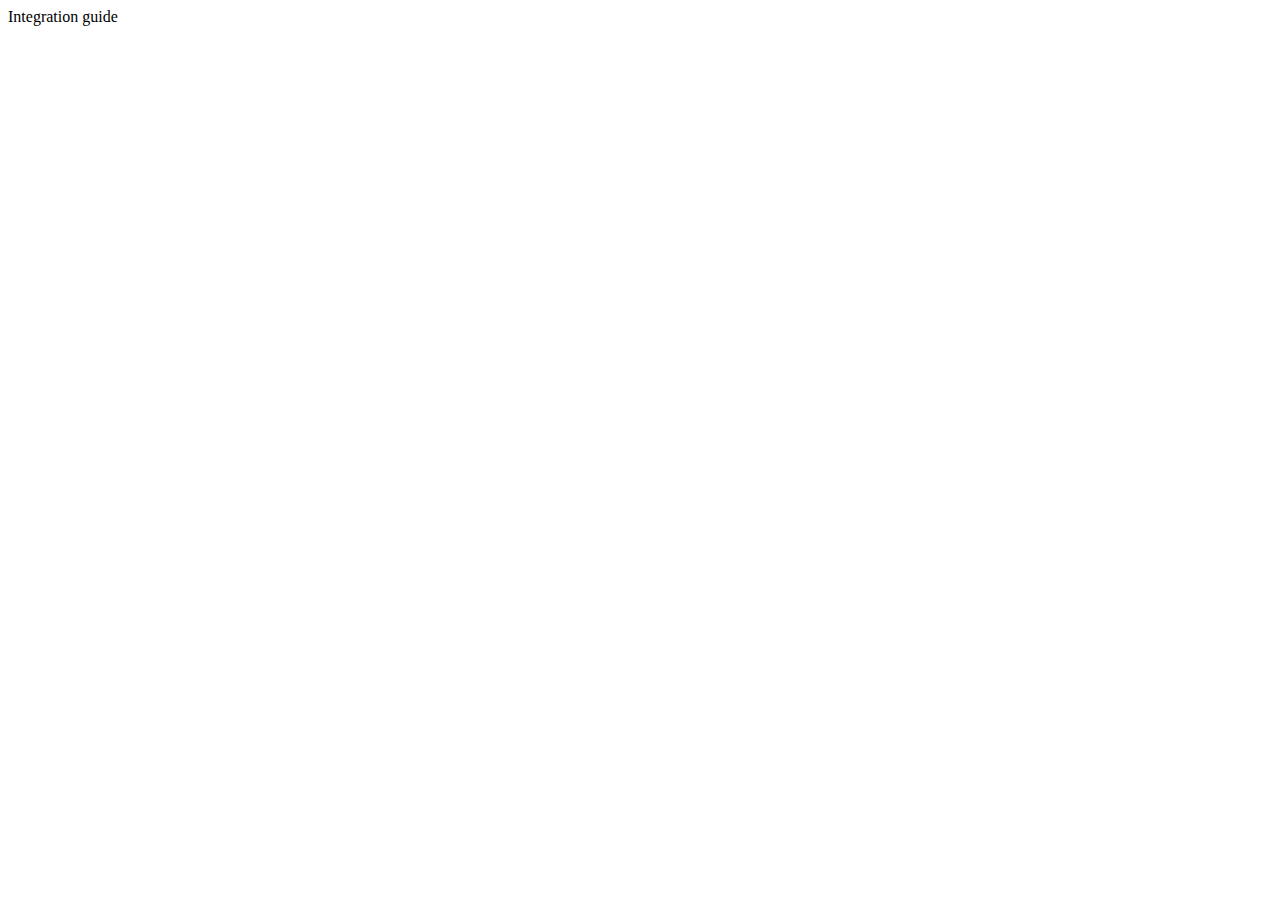
==== index.html @ 8d63b649 "first page" ====
<!doctype html>
<!--[if lt IE 7 ]><html lang="en" class="no-js ie6"><![endif]-->
<!--[if (gt IE 6)|!(IE)]><!--><html lang="en" class="no-js"><!--<![endif]-->
<head>
    <meta charset="utf-8">
    <meta name="viewport" content="initial-scale=1.0, user-scalable=no" />

    <title>Sociability documentation</title>
    <meta name="description" content="Sociability dcumentation">
    <meta name="author" content="Petar Maymounkov">

    <link href="screen.css" media="screen, projection" rel="stylesheet" type="text/css" />
</head>

<body>
Integration guide
</body>
</html>
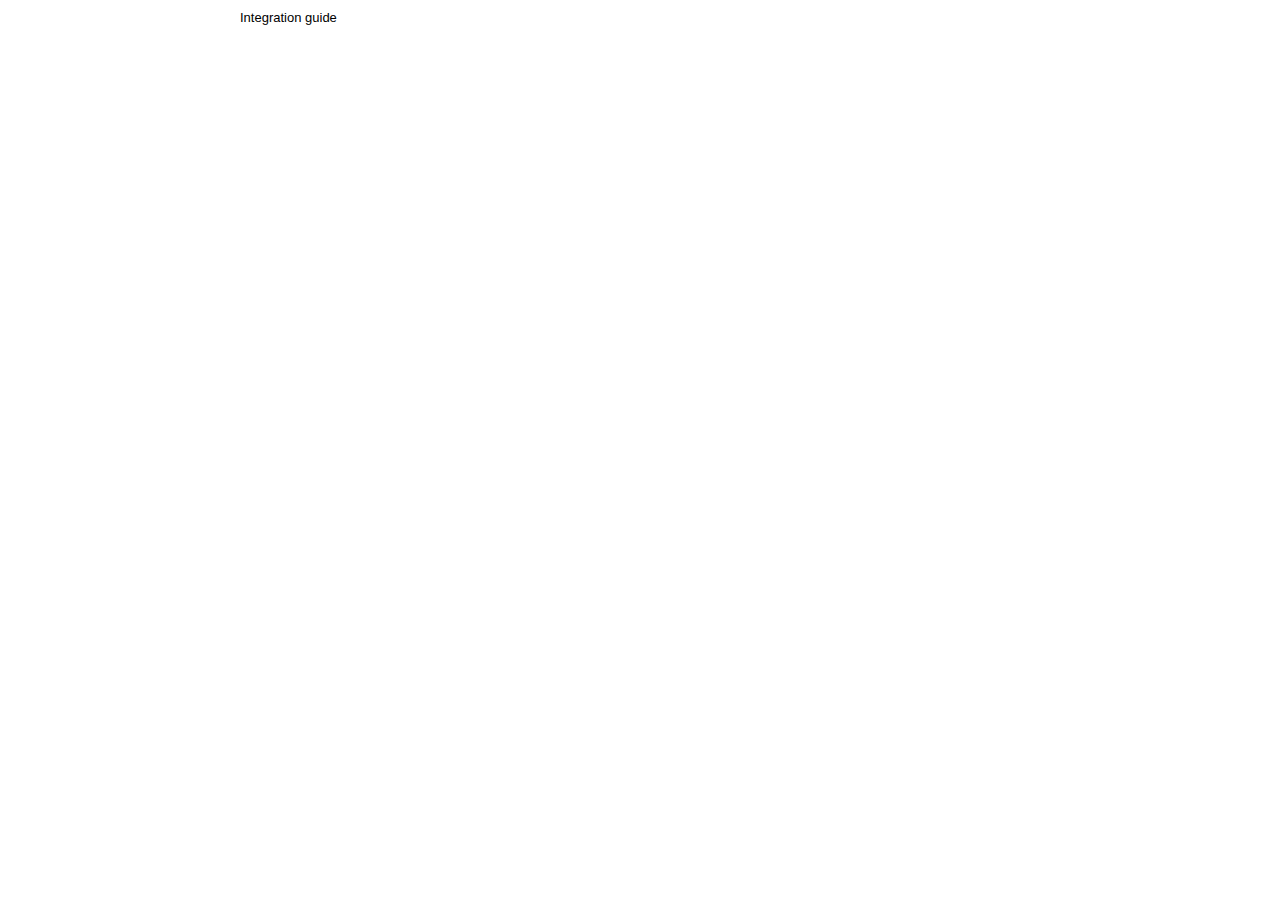
==== commit 1dfb243e: "added styling" ====
--- a/index.html
+++ b/index.html
@@ -13,6 +13,8 @@
 </head>
 
 <body>
+	<div class="content">
 Integration guide
+	</div>
 </body>
 </html>
--- a/screen.css
+++ b/screen.css
@@ -0,0 +1,8 @@
+* {
+	font: 13px/20px verdana, sans-serif;
+}
+
+div.content {
+	margin: auto auto;
+	width: 800px;
+}
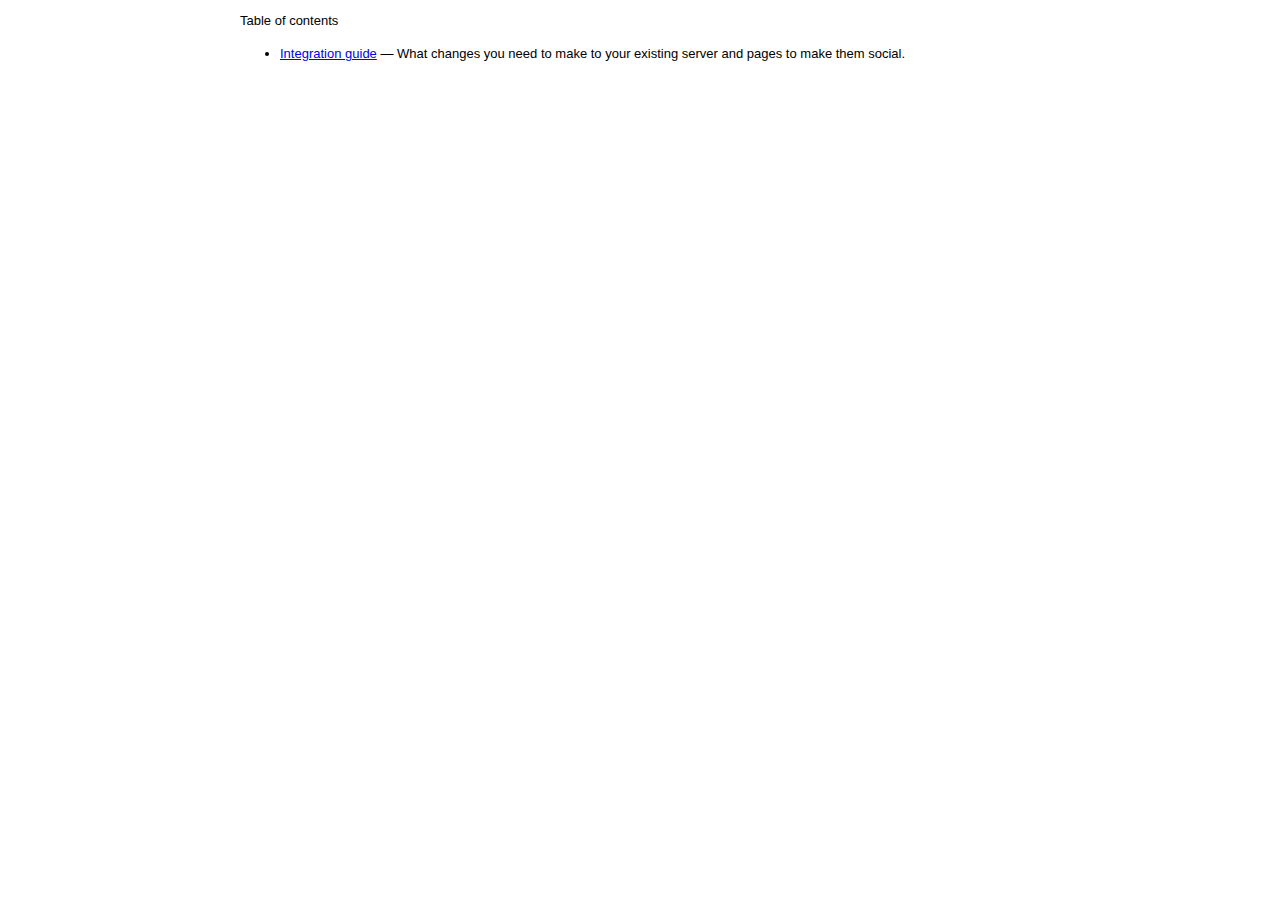
==== commit 8cb5ef14: "ok" ====
--- a/index.html
+++ b/index.html
@@ -14,7 +14,11 @@
 
 <body>
 	<div class="content">
-Integration guide
+		<h2>Table of contents</h2>
+		<ul>
+			<li><a href="integration.html">Integration guide</a> &mdash; What changes you need to make to your
+			existing server and pages to make them social.</li>
+		</ul>
 	</div>
 </body>
 </html>
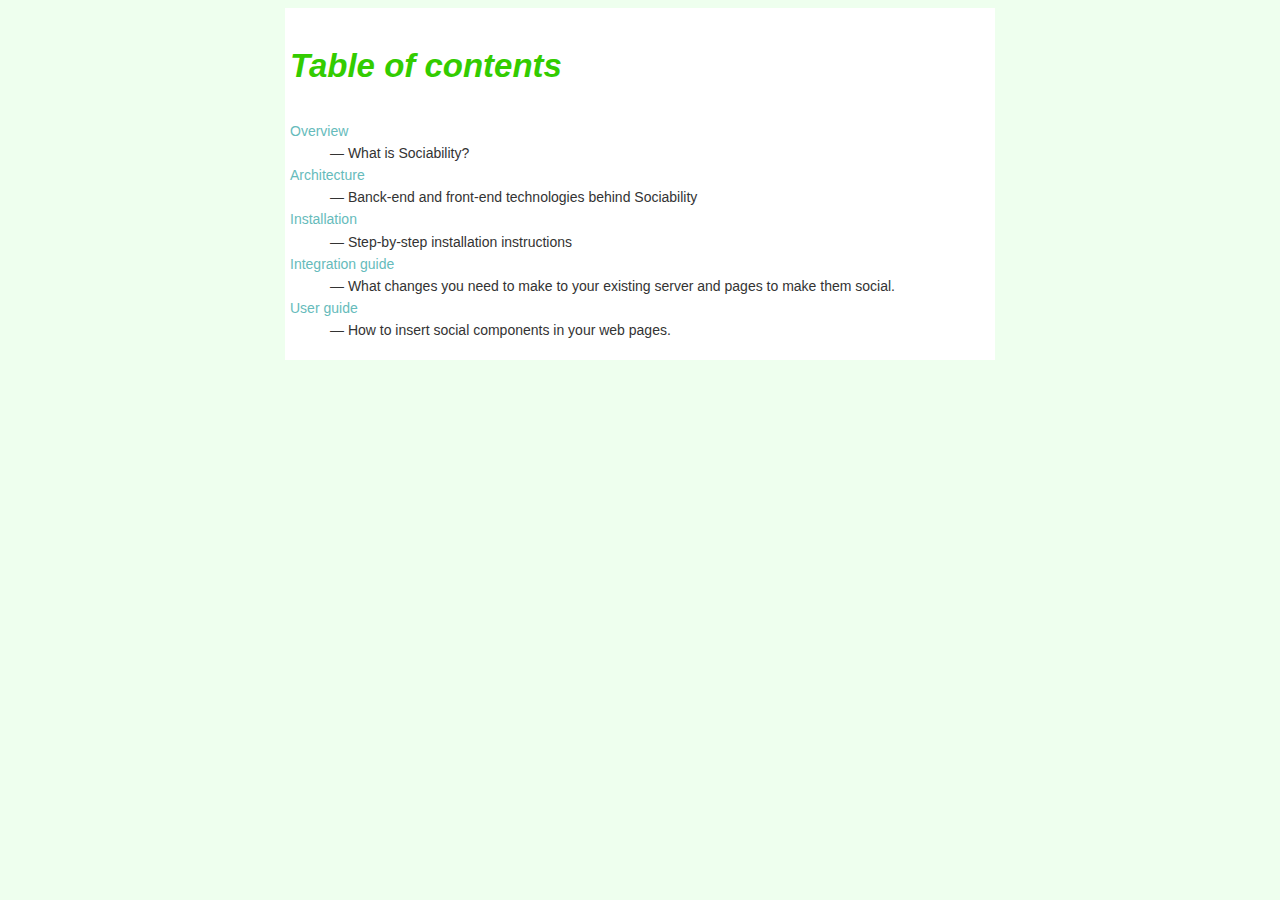
==== commit 936cddb5: "skeletal work" ====
--- a/index.html
+++ b/index.html
@@ -15,10 +15,19 @@
 <body>
 	<div class="content">
 		<h2>Table of contents</h2>
-		<ul>
-			<li><a href="integration.html">Integration guide</a> &mdash; What changes you need to make to your
-			existing server and pages to make them social.</li>
-		</ul>
+		<dl>
+			<dt><a href="overview.html">Overview</a></dt> 
+				<dd>&mdash; What is Sociability?</dd>
+			<dt><a href="arch.html">Architecture</dt> 
+				<dd>&mdash; Banck-end and front-end technologies behind Sociability</dd>
+			<dt><a href="install.html">Installation</a></dt> 
+			<dd>&mdash; Step-by-step installation instructions</dd>
+			<dt><a href="integration.html">Integration guide</a></dt>
+			<dd>&mdash; What changes you need to make to your
+			existing server and pages to make them social.</dd>
+			<dt><a href="using.html">User guide</a></dt>
+			<dd>&mdash; How to insert social components in your web pages.</dd>
+		</dl>
 	</div>
 </body>
 </html>
--- a/screen.css
+++ b/screen.css
@@ -1,8 +1,68 @@
 * {
-	font: 13px/20px verdana, sans-serif;
+	font: 14px verdana, sans-serif;
+	line-height: 1.58em;
+	color: #333;
+	background: #efe;
 }
+
+a, a:link, a:visited { 
+	background: inherit;
+	color: #6bb;
+	font: inherit; 
+	text-decoration: none; 
+}
+a:hover { 
+	background: #000;
+	color: #fff;
+}
+
+a.anchor, a.anchor:link, a.anchor:visited, a.anchor:hover {
+	color: inherit;
+	border: inherit;
+	padding: inherit;
+	margin: inherit;
+	background: inherit;
+	text-decoration: inherit;
+	text-shadow: inherit;
+}
+
+code, pre {
+	font: 15px/23px Courier, monospace;
+	background: #f0f8f8;
+	padding: 5px;
+	-webkit-border-radius: 3px;
+	-moz-border-radius: 3px;
+	border-radius: 3px;
+	//border: 1px dotted #cca;
+	border: 0;
+}
+
+pre {
+}
+
+h1, h2, h3, h4, h5 {
+	font-family: Georgia, sans-serif;
+	font-weight: bold;
+	color: black;
+}
+
+h1 { font-size: 38px; }
+h2 { font-size: 33px; font-style: italic; color: #3c0; }
+h3 { font-size: 22px; font-style: italic; color: #6d0; }
 
 div.content {
 	margin: auto auto;
-	width: 800px;
+	width: 700px;
+	margin-bottom: 170px;
+	padding: 5px;
+	background: #fff;
 }
+div.content p { background: inherit; }
+div.content h2 { background: inherit; }
+div.content h3 { background: inherit; }
+div.content ul { background: inherit; }
+div.content ol { background: inherit; }
+div.content li { background: inherit; }
+div.content dl { background: inherit; }
+div.content dt { background: inherit; }
+div.content dd { background: inherit; }
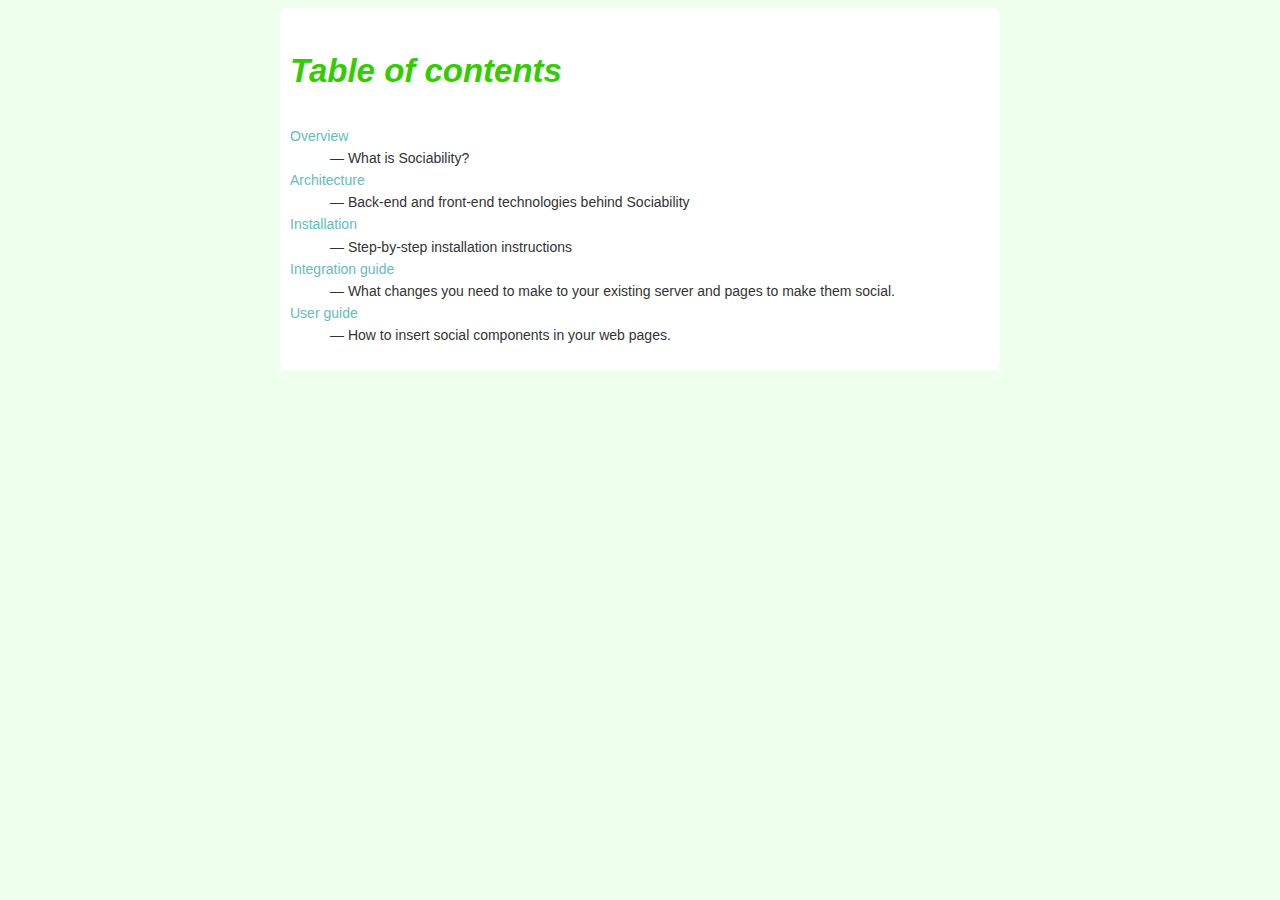
==== commit c23ae581: "ok" ====
--- a/index.html
+++ b/index.html
@@ -18,8 +18,8 @@
 		<dl>
 			<dt><a href="overview.html">Overview</a></dt> 
 				<dd>&mdash; What is Sociability?</dd>
-			<dt><a href="arch.html">Architecture</dt> 
-				<dd>&mdash; Banck-end and front-end technologies behind Sociability</dd>
+				<dt><a href="arch.html">Architecture</a></dt> 
+				<dd>&mdash; Back-end and front-end technologies behind Sociability</dd>
 			<dt><a href="install.html">Installation</a></dt> 
 			<dd>&mdash; Step-by-step installation instructions</dd>
 			<dt><a href="integration.html">Integration guide</a></dt>
--- a/screen.css
+++ b/screen.css
@@ -54,7 +54,10 @@
 	margin: auto auto;
 	width: 700px;
 	margin-bottom: 170px;
-	padding: 5px;
+	padding: 10px;
+	-webkit-border-radius: 7px;
+	-moz-border-radius: 7px;
+	border-radius: 7px;
 	background: #fff;
 }
 div.content p { background: inherit; }
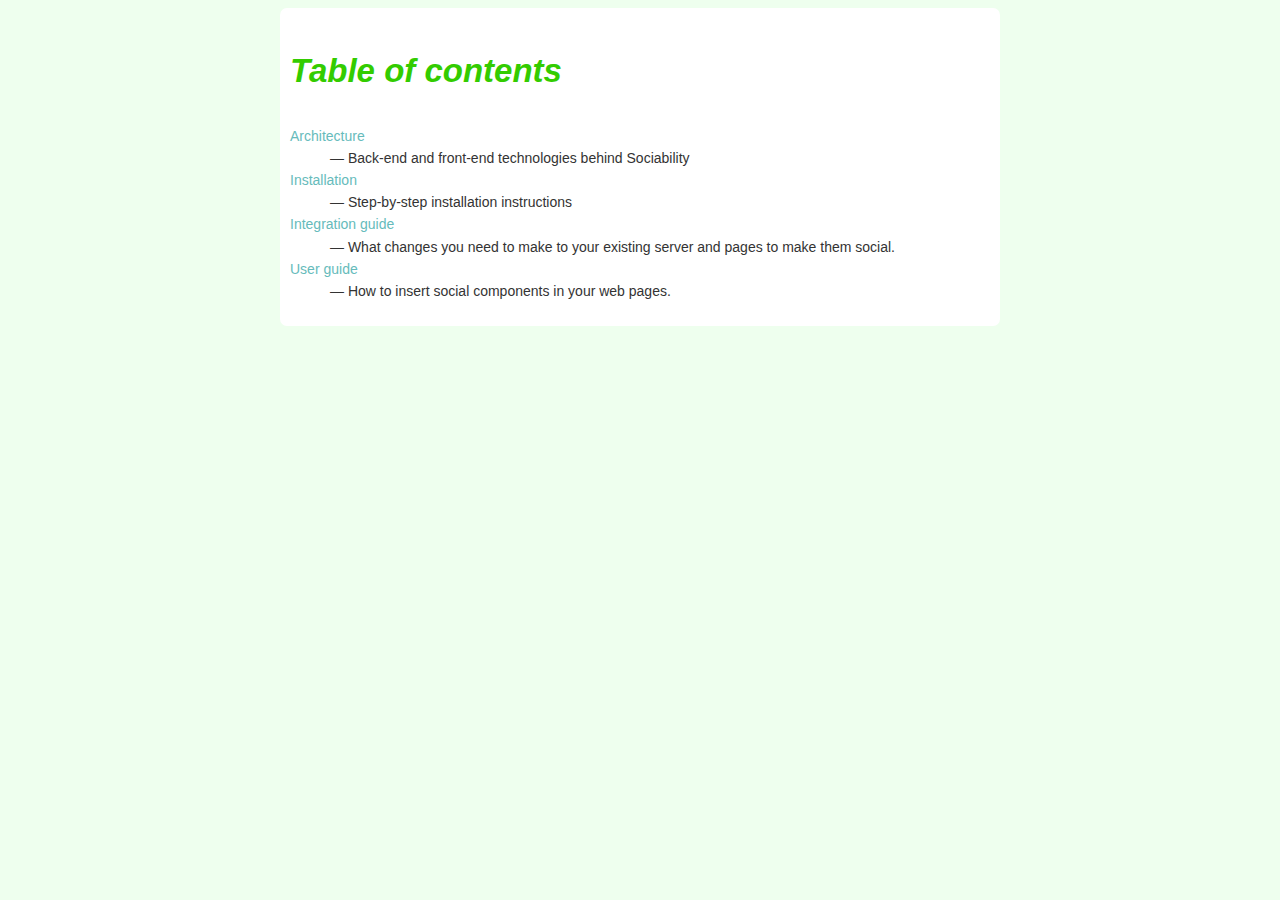
==== commit c182707e: "ok" ====
--- a/index.html
+++ b/index.html
@@ -16,8 +16,8 @@
 	<div class="content">
 		<h2>Table of contents</h2>
 		<dl>
-			<dt><a href="overview.html">Overview</a></dt> 
-				<dd>&mdash; What is Sociability?</dd>
+			<!--dt><a href="overview.html">Overview</a></dt> 
+			<dd>&mdash; What is Sociability?</dd -->
 				<dt><a href="arch.html">Architecture</a></dt> 
 				<dd>&mdash; Back-end and front-end technologies behind Sociability</dd>
 			<dt><a href="install.html">Installation</a></dt> 
